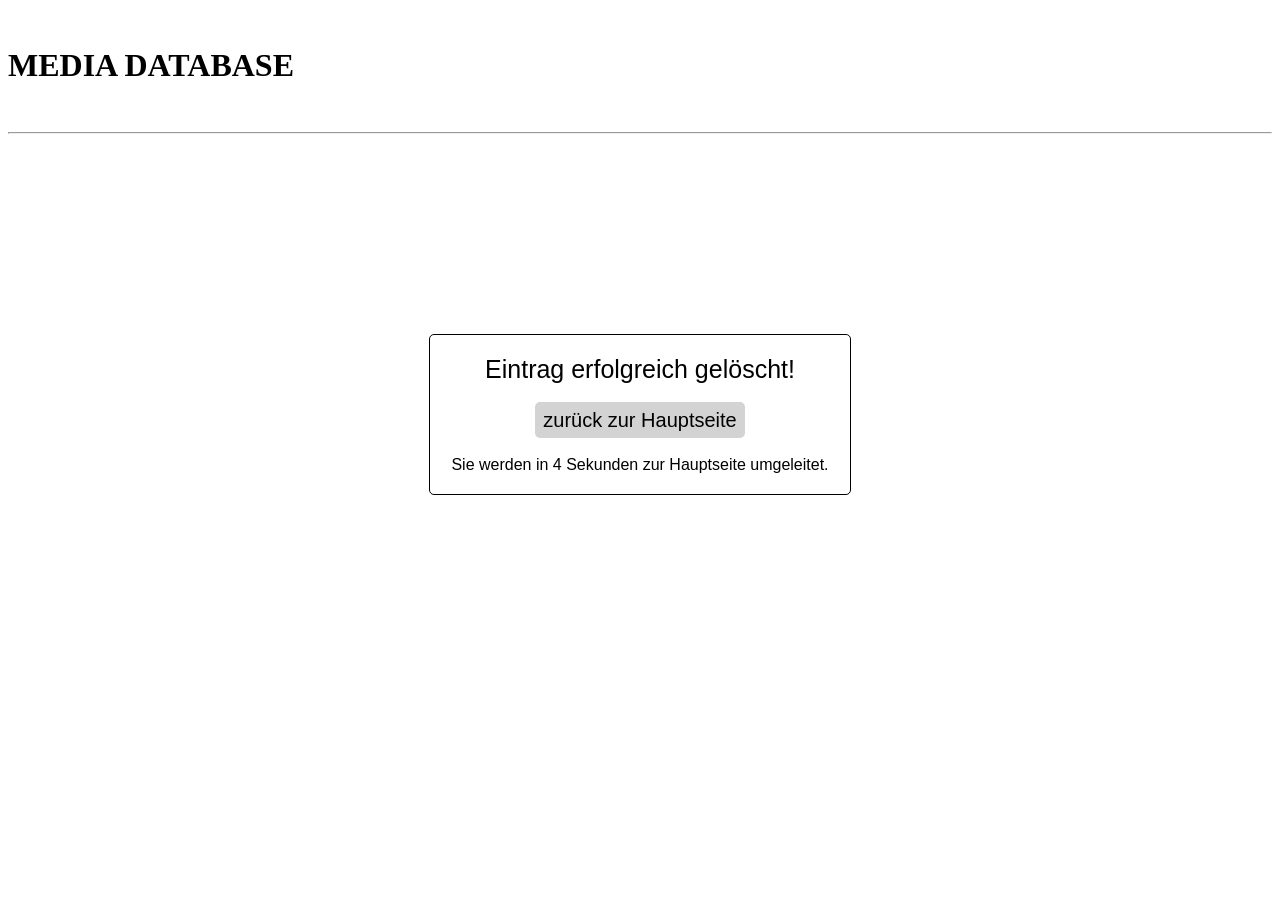
==== messages/deletesucceed.html @ 20848b76 "directory changes" ====
<!-- *********************************************************************
Modulename: deletesucceed.html
Project:    mediaDB
Author:     Sarah Ebelsheiser <sarah.ebel@outlook.com>

shows "movie successfully deleted from database" message

Version 1.0.0
2016-06-16
********************************************************************** -->

<!DOCTYPE html>
<html>
	<head>
    <title>EMDB</title>
    <link rel="stylesheet" type="text/css" href="../styles/header.css" />    
    <link rel="stylesheet" type="text/css" href="../styles/message.css" />
	</head>
    
	<body>
        <br>

<!-- -------------------------------------------------------------------------- -->
<!-- TWO COLORED HEADLINE -->
        <h1>
            <!--<span class="user-letters">EBEL'S </span>-->
            <span class="database-letters">MEDIA DATABASE</span>
        </h1>
        <br>
        <hr>
        
<!-- -------------------------------------------------------------------------- -->
<!-- DIV DELETE SUCCEEDED -->
        <div class="div deletesucceed">
            <label>Eintrag erfolgreich gel&ouml;scht!</label><br><br>
            <a class="button back" href="../index.php">zur&uuml;ck zur Hauptseite</a>
            <br><br>
            
            <!-- -------------------------------------------------------------------------- -->
            <!-- REDIRECT MESSAGE -->
            <script type="text/javascript">
            var count = 6;
            var redirectpage = "../index.php";

            function countDown(){
                var timer = document.getElementById("timer");
                if(count > 0){
                    count--;
                    timer.innerHTML = "Sie werden in "+count+" Sekunden zur Hauptseite umgeleitet.";
                    setTimeout("countDown()", 1000);
                }else{
                    window.location.href = redirectpage;
                }
            }
            </script>
            
            <span id="timer">
            <script type="text/javascript">countDown();</script>
            </span>
        
        </div>
    </body>
</html>
---- styles/message.css ----
/*********************************************************************
Modulename: message.css
Project:    mediaDB
Author:     Sarah Ebelsheiser <sarah.ebel@outlook.com>

CSS Style Sheet of entryfailed.php, uploadfailed.php, entrysucceed.html, confirmdelete.php, deletesucceed.html, updatesucceed.html

Version 1.0.0
2016-06-16
**********************************************************************/

/* -------------------------------------------------------------------------- */
/* EFFECT FOR MESSAGE PAGES */
/* -------------------------------------------------------------------------- */

/*body {
    background-image: url(../img/background.jpg);
}*/

/* -------------------------------------------------------------------------- */
/* ------ EFFECT FOR LABEL ------- */
label {
    font-family:"Lucida Grande", Tahoma, Arial, Verdana, sans-serif;
    font-size: 25px;
}

/* -------------------------------------------------------------------------- */
/* ------ EFFECT FOR DIV MESSAGE ------- */
.div {
    font-family:"Lucida Grande", Tahoma, Arial, Verdana, sans-serif;
    border: solid 1px black;
    margin: 200px auto;
    padding: 20px;
    background: #fff;
    border-radius: 5px;
    width: 30%;
    text-align: center;
}

/*-----------------------------------------------------------------*/
/* ------ EFFCT FOR LINK TO NEW ENTRY ------ */
.button {
    font-family:"Lucida Grande", Tahoma, Arial, Verdana, sans-serif;
    padding: 8px 8px;
    line-height: 20px;
    border-radius: 5px;
    font-size: 20px;
    background-color: lightgrey;
    text-decoration: none;
    color: black;
    display: inline-block;
}

.button:hover {
    background-color: 	Gainsboro;
}
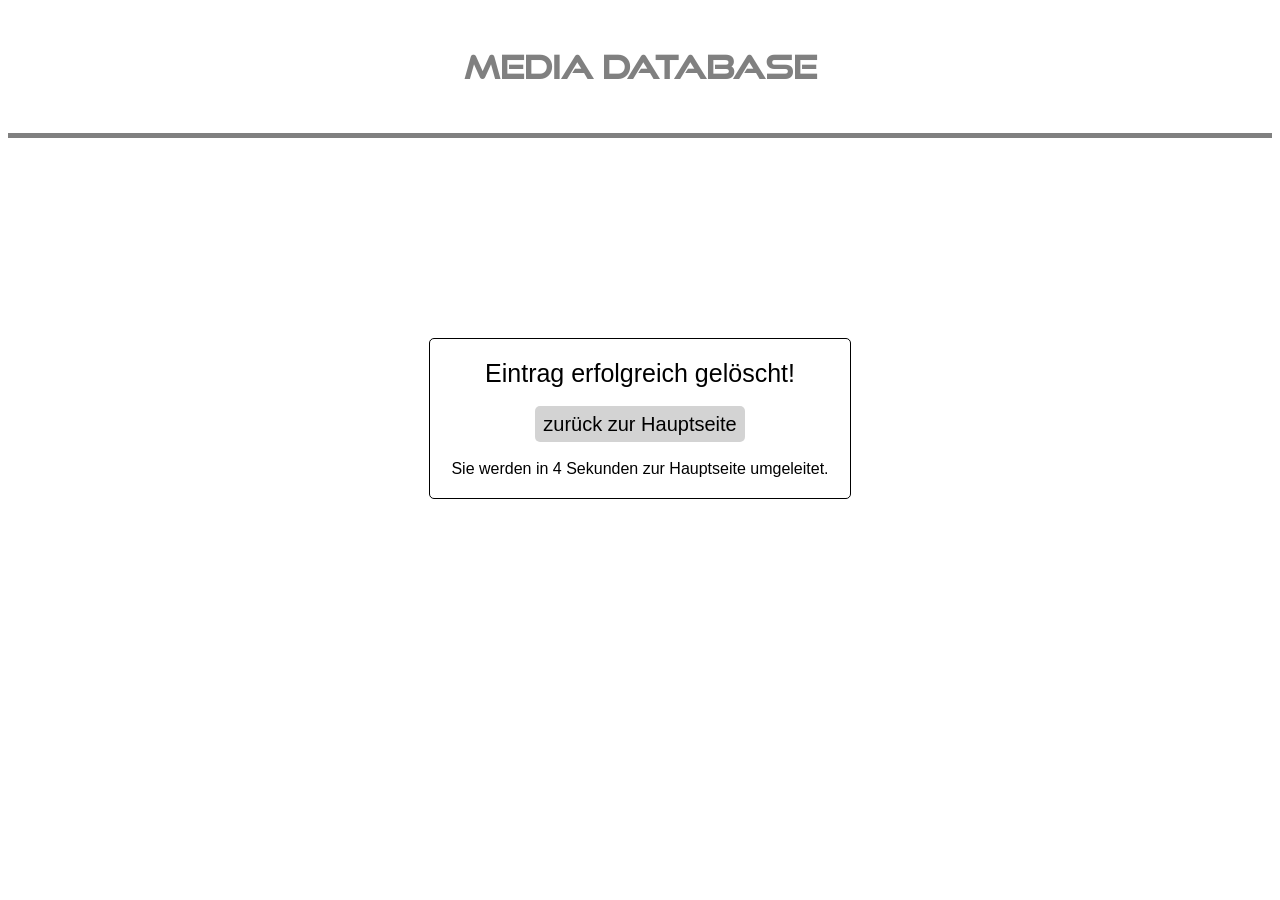
==== commit 6fc2369d: "Updated links confirmed to new dirlayout" ====
--- a/messages/deletesucceed.html
+++ b/messages/deletesucceed.html
@@ -13,8 +13,8 @@
 <html>
 	<head>
     <title>EMDB</title>
-    <link rel="stylesheet" type="text/css" href="../styles/header.css" />    
-    <link rel="stylesheet" type="text/css" href="../styles/message.css" />
+    <link rel="stylesheet" type="text/css" href="../css/header.css" />    
+    <link rel="stylesheet" type="text/css" href="../css/message.css" />
 	</head>
     
 	<body>
--- a/css/header.css
+++ b/css/header.css
@@ -0,0 +1,46 @@
+/*********************************************************************
+Modulename: header.css
+Project:    mediaDB
+Author:     Sarah Ebelsheiser <sarah.ebel@outlook.com>
+
+CSS Style Sheet of header.html
+
+Version 1.0.0
+2016-06-16
+**********************************************************************/
+
+/* -------------------------------------------------------------------------- */
+/* EFFECT FOR HEADER */
+/* -------------------------------------------------------------------------- */
+
+@font-face {
+    font-family: 'goodtimes';
+    src: url('../fonts/goodtimesrg.ttf') format('truetype');
+}
+
+/*body {
+    background-image: url(../img/background.jpg);
+}*/
+
+/* -------------------------------------------------------------------------- */
+/* ------ HEADLINE ------- */
+h1 {
+    font-family: 'goodtimes';
+    text-align: center;
+}
+
+.user-letters{
+    color: firebrick;
+}
+
+.database-letters {
+    color: grey;
+}
+
+/* -------------------------------------------------------------------------- */
+/* ------ HORIZONTAL LINE ------- */
+hr {
+    height: 5px;
+    background-color: grey;
+    border-width: 0;
+}
--- a/css/message.css
+++ b/css/message.css
@@ -0,0 +1,56 @@
+/*********************************************************************
+Modulename: message.css
+Project:    mediaDB
+Author:     Sarah Ebelsheiser <sarah.ebel@outlook.com>
+
+CSS Style Sheet of entryfailed.php, uploadfailed.php, entrysucceed.html, confirmdelete.php, deletesucceed.html, updatesucceed.html
+
+Version 1.0.0
+2016-06-16
+**********************************************************************/
+
+/* -------------------------------------------------------------------------- */
+/* EFFECT FOR MESSAGE PAGES */
+/* -------------------------------------------------------------------------- */
+
+/*body {
+    background-image: url(../img/background.jpg);
+}*/
+
+/* -------------------------------------------------------------------------- */
+/* ------ EFFECT FOR LABEL ------- */
+label {
+    font-family:"Lucida Grande", Tahoma, Arial, Verdana, sans-serif;
+    font-size: 25px;
+}
+
+/* -------------------------------------------------------------------------- */
+/* ------ EFFECT FOR DIV MESSAGE ------- */
+.div {
+    font-family:"Lucida Grande", Tahoma, Arial, Verdana, sans-serif;
+    border: solid 1px black;
+    margin: 200px auto;
+    padding: 20px;
+    background: #fff;
+    border-radius: 5px;
+    width: 30%;
+    text-align: center;
+}
+
+/*-----------------------------------------------------------------*/
+/* ------ EFFCT FOR LINK TO NEW ENTRY ------ */
+.button {
+    font-family:"Lucida Grande", Tahoma, Arial, Verdana, sans-serif;
+    padding: 8px 8px;
+    line-height: 20px;
+    border-radius: 5px;
+    font-size: 20px;
+    background-color: lightgrey;
+    text-decoration: none;
+    color: black;
+    display: inline-block;
+}
+
+.button:hover {
+    background-color: 	Gainsboro;
+}
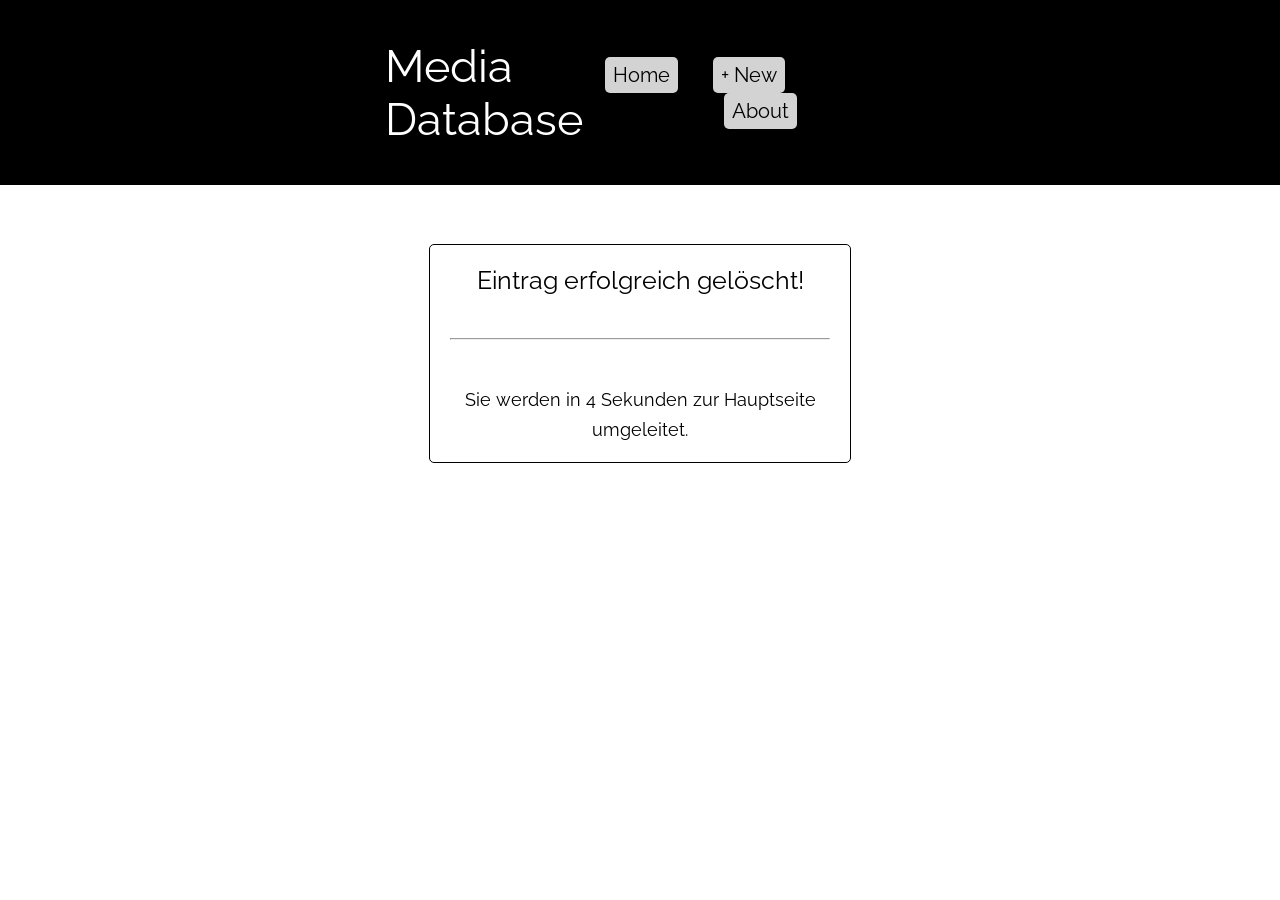
==== commit f8e91003: "Update deletesucceed.html - beautify code - change style to header style - change class of label tim" ====
--- a/messages/deletesucceed.html
+++ b/messages/deletesucceed.html
@@ -3,38 +3,38 @@
 Project:    mediaDB
 Author:     Sarah Ebelsheiser <sarah.ebel@outlook.com>
 
-shows "movie successfully deleted from database" message
+shows message: "movie successfully deleted from database" 
 
 Version 1.0.0
-2016-06-16
+2016-06-23
 ********************************************************************** -->
 
 <!DOCTYPE html>
 <html>
 	<head>
-    <title>EMDB</title>
-    <link rel="stylesheet" type="text/css" href="../css/header.css" />    
-    <link rel="stylesheet" type="text/css" href="../css/message.css" />
+        <link rel="stylesheet" type="text/css" href="../css/header.css" />    
+        <link rel="stylesheet" type="text/css" href="../css/message.css" />
 	</head>
     
 	<body>
-        <br>
-
-<!-- -------------------------------------------------------------------------- -->
-<!-- TWO COLORED HEADLINE -->
-        <h1>
-            <!--<span class="user-letters">EBEL'S </span>-->
-            <span class="database-letters">MEDIA DATABASE</span>
-        </h1>
-        <br>
-        <hr>
+       <!-- -------------------------------------------------------------------------- -->
+        <!-- HEADER -->
+        <div class="div-header">
+            <span class="headline">Media<br>Database</span>
+            <div class="div-buttons">
+                <a class="button home" href="/mediaDB/index.php">Home</a>
+                <a class="button new" href="/mediaDB/pages/formnewentry.php">+ New</a>
+                <a class="button about" href="#">About</a>
+            </div>
+        </div>
+        <br><br>
         
 <!-- -------------------------------------------------------------------------- -->
 <!-- DIV DELETE SUCCEEDED -->
         <div class="div deletesucceed">
             <label>Eintrag erfolgreich gel&ouml;scht!</label><br><br>
-            <a class="button back" href="../index.php">zur&uuml;ck zur Hauptseite</a>
-            <br><br>
+            <hr>
+            <br>
             
             <!-- -------------------------------------------------------------------------- -->
             <!-- REDIRECT MESSAGE -->
@@ -54,7 +54,7 @@
             }
             </script>
             
-            <span id="timer">
+            <span id="timer" class="timer">
             <script type="text/javascript">countDown();</script>
             </span>
         
--- a/css/header.css
+++ b/css/header.css
@@ -6,41 +6,91 @@
 CSS Style Sheet of header.html
 
 Version 1.0.0
-2016-06-16
+2016-06-22
 **********************************************************************/
 
 /* -------------------------------------------------------------------------- */
-/* EFFECT FOR HEADER */
+/* EFFECT FOR GENERAL SETTINGS ON THIS PAGE */
 /* -------------------------------------------------------------------------- */
 
-@font-face {
-    font-family: 'goodtimes';
-    src: url('../fonts/goodtimesrg.ttf') format('truetype');
-}
+/* -------------------------------------------------------------------------- */
+/* ------ IMPORT FONT ------- */
+@import 'https://fonts.googleapis.com/css?family=Raleway';
 
-/*body {
-    background-image: url(../img/background.jpg);
-}*/
 
 /* -------------------------------------------------------------------------- */
-/* ------ HEADLINE ------- */
-h1 {
-    font-family: 'goodtimes';
-    text-align: center;
-}
+/* EFFECT FOR UNIQUE SETTINGS ON THIS PAGE */
+/* -------------------------------------------------------------------------- */
 
-.user-letters{
-    color: firebrick;
-}
-
-.database-letters {
-    color: grey;
+/* -------------------------------------------------------------------------- */
+/* ------ EFFECT FOR WHOLE DIV HEADER ------- */
+.div-header {
+    height: 185px;
+    width: 100%;
+    position: absolute;
+    top: 0;
+    left: 0;
+    right: 0;
+    margin: 0 auto;
+    background: black;
 }
 
 /* -------------------------------------------------------------------------- */
-/* ------ HORIZONTAL LINE ------- */
-hr {
-    height: 5px;
-    background-color: grey;
-    border-width: 0;
+/* ------ EFFECT FOR HEADLINE SPAN ------- */
+.headline {
+    font-family: 'Raleway', sans-serif;
+    font-size: 45px;
+    float: left;
+    width: 20%;
+    text-align: left;
+    position: absolute;
+    top: 50%;
+    left: 385px;
+    right: 0;
+    transform: translate(-0%,-50%);
+    color: white;
 }
+
+/* -------------------------------------------------------------------------- */
+/* ------ EFFECT FOR WRAPPER DIV BUTTONS ------- */
+.div-buttons {
+    width: 15%;
+    float: left;
+    position: absolute;
+    top: 50%;
+    right: 675px;
+    transform: translate(+100%,-50%);
+}
+
+/* -------------------------------------------------------------------------- */
+/* ------ EFFECT FOR PARTICULAR BUTTON ------- */
+.home, .new {
+    float: left;
+}
+
+.new {
+    margin-left: 35px;
+}
+
+.about {
+    float: right;
+    margin-left: 20px;
+}
+
+/* -------------------------------------------------------------------------- */
+/* ------ EFFECT FOR ALL BUTTONS ------ */
+.button {
+    font-family: 'Raleway', sans-serif;
+    padding: 8px 8px;
+    line-height: 20px;
+    border-radius: 5px;
+    font-size: 20px;
+    background-color: lightgrey;
+    text-decoration: none;
+    color: black;
+    display: inline-block;
+}
+
+.button:hover {
+    background-color: 	white;
+}
--- a/css/message.css
+++ b/css/message.css
@@ -6,28 +6,26 @@
 CSS Style Sheet of entryfailed.php, uploadfailed.php, entrysucceed.html, confirmdelete.php, deletesucceed.html, updatesucceed.html
 
 Version 1.0.0
-2016-06-16
+2016-06-23
 **********************************************************************/
+/* -------------------------------------------------------------------------- */
+/* EFFECT FOR GENERAL SETTINGS ON THIS PAGE */
+/* -------------------------------------------------------------------------- */
 
 /* -------------------------------------------------------------------------- */
-/* EFFECT FOR MESSAGE PAGES */
-/* -------------------------------------------------------------------------- */
+/* ------ IMPORT FONT ------- */
+@import 'https://fonts.googleapis.com/css?family=Raleway';
 
-/*body {
-    background-image: url(../img/background.jpg);
-}*/
 
 /* -------------------------------------------------------------------------- */
-/* ------ EFFECT FOR LABEL ------- */
-label {
-    font-family:"Lucida Grande", Tahoma, Arial, Verdana, sans-serif;
-    font-size: 25px;
-}
+/* EFFECT FOR UNIQUE SETTINGS ON THIS PAGE */
+/* -------------------------------------------------------------------------- */
 
 /* -------------------------------------------------------------------------- */
 /* ------ EFFECT FOR DIV MESSAGE ------- */
 .div {
-    font-family:"Lucida Grande", Tahoma, Arial, Verdana, sans-serif;
+    font-family: 'Raleway', sans-serif;
+    font-size: 25px;
     border: solid 1px black;
     margin: 200px auto;
     padding: 20px;
@@ -38,19 +36,18 @@
 }
 
 /*-----------------------------------------------------------------*/
-/* ------ EFFCT FOR LINK TO NEW ENTRY ------ */
-.button {
-    font-family:"Lucida Grande", Tahoma, Arial, Verdana, sans-serif;
-    padding: 8px 8px;
-    line-height: 20px;
-    border-radius: 5px;
-    font-size: 20px;
-    background-color: lightgrey;
-    text-decoration: none;
-    color: black;
-    display: inline-block;
-}
-
+/* ------ EFFECT FOR BUTTON YES / NO  ------ */
 .button:hover {
     background-color: 	Gainsboro;
 }
+
+.yes, .no {
+    margin-left: 20px;
+    width: 50px;
+}
+
+/*-----------------------------------------------------------------*/
+/* ------ EFFECT FOR SPAN TIMER  ------ */
+.timer {
+    font-size: 18px;
+}
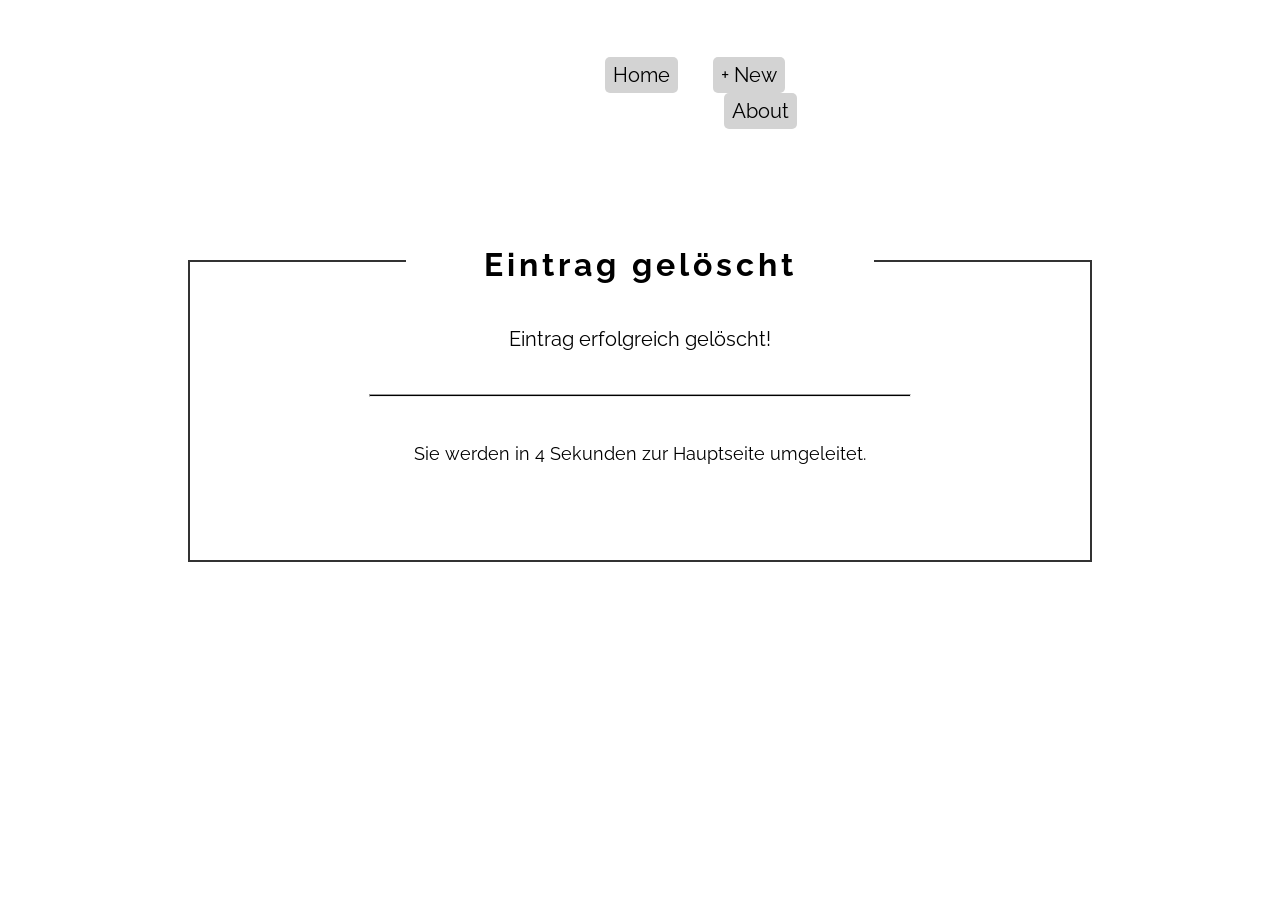
==== commit d3a14eb5: "Adjust style to "about" page" ====
--- a/messages/deletesucceed.html
+++ b/messages/deletesucceed.html
@@ -6,7 +6,7 @@
 shows message: "movie successfully deleted from database" 
 
 Version 1.0.0
-2016-06-23
+2016-06-30
 ********************************************************************** -->
 
 <!DOCTYPE html>
@@ -28,14 +28,17 @@
             </div>
         </div>
         <br><br>
+        <!-- -------------------------------------------------------------------------- -->
+        <!-- DIV MESSAGE -->
+        <div class="div-background"></div>
+        <div class="div deletesucceed">
+            <div class="top-border left"></div>
+            <div class="top-border right"></div>
+            <h1>Eintrag gelöscht</h1>
+            <p>Eintrag erfolgreich gel&ouml;scht!</p>
+            <hr>
+            <br><br>
         
-<!-- -------------------------------------------------------------------------- -->
-<!-- DIV DELETE SUCCEEDED -->
-        <div class="div deletesucceed">
-            <label>Eintrag erfolgreich gel&ouml;scht!</label><br><br>
-            <hr>
-            <br>
-            
             <!-- -------------------------------------------------------------------------- -->
             <!-- REDIRECT MESSAGE -->
             <script type="text/javascript">
--- a/css/header.css
+++ b/css/header.css
@@ -6,7 +6,7 @@
 CSS Style Sheet of header.html
 
 Version 1.0.0
-2016-06-22
+2016-06-28
 **********************************************************************/
 
 /* -------------------------------------------------------------------------- */
@@ -16,7 +16,11 @@
 /* -------------------------------------------------------------------------- */
 /* ------ IMPORT FONT ------- */
 @import 'https://fonts.googleapis.com/css?family=Raleway';
+@import 'https://fonts.googleapis.com/css?family=Poiret+One';
 
+html, body {
+    height:100%;
+}
 
 /* -------------------------------------------------------------------------- */
 /* EFFECT FOR UNIQUE SETTINGS ON THIS PAGE */
@@ -31,24 +35,35 @@
     top: 0;
     left: 0;
     right: 0;
-    margin: 0 auto;
-    background: black;
+    background-image: url(/mediaDB/images/header-jetBlack.jpg);
 }
 
 /* -------------------------------------------------------------------------- */
 /* ------ EFFECT FOR HEADLINE SPAN ------- */
 .headline {
-    font-family: 'Raleway', sans-serif;
-    font-size: 45px;
+    font-family: 'Poiret One', cursive;
+    font-size: 65px;
     float: left;
     width: 20%;
     text-align: left;
     position: absolute;
     top: 50%;
+    left: 600px;
+    right: 0;
+    transform: translate(-0%,-50%);
+    color: white;
+}
+
+/* -------------------------------------------------------------------------- */
+/* ------ EFFECT FOR WRAPPER DIV LOGO ------- */
+.img-logo {
+    width: 215px;
+    height: 206px;
+    position: absolute;
+    top: 50%;
     left: 385px;
     right: 0;
     transform: translate(-0%,-50%);
-    color: white;
 }
 
 /* -------------------------------------------------------------------------- */
--- a/css/message.css
+++ b/css/message.css
@@ -6,7 +6,7 @@
 CSS Style Sheet of entryfailed.php, uploadfailed.php, entrysucceed.html, confirmdelete.php, deletesucceed.html, updatesucceed.html
 
 Version 1.0.0
-2016-06-23
+2016-06-30
 **********************************************************************/
 /* -------------------------------------------------------------------------- */
 /* EFFECT FOR GENERAL SETTINGS ON THIS PAGE */
@@ -16,38 +16,128 @@
 /* ------ IMPORT FONT ------- */
 @import 'https://fonts.googleapis.com/css?family=Raleway';
 
+/* ------ EFFECT FOR HEADLINE ------- */
+h1 {
+  position: relative;
+  margin-top: -14px;
+  display: inline-block;
+  letter-spacing: 4px;
+}
+
+/* ------ EFFECT FOR PARAGRAPH ------- */
+p {
+  width: 61%;
+  margin: 20px auto 40px auto;
+  line-height: 30px;
+    font-size: 20px;
+}
+
+/* ------ EFFECT FOR HORIZONTAL LINE ------- */
+hr {
+    height: 1px;
+    background-color: black;
+    width: 60%;
+}
+
 
 /* -------------------------------------------------------------------------- */
 /* EFFECT FOR UNIQUE SETTINGS ON THIS PAGE */
 /* -------------------------------------------------------------------------- */
 
 /* -------------------------------------------------------------------------- */
+/* ------ EFFECT FOR BACKGROUND ------- */
+.div-background {
+    background-image: url(/mediaDB/images/Elegant_Background-4.jpg);
+    background-repeat: no-repeat;
+    background-size: cover;
+    opacity: 0.2;
+    position: absolute;
+    top: 185px;
+    left: 0;
+    right: 0;
+    bottom: 0;
+    overflow: auto;
+}
+
+/* -------------------------------------------------------------------------- */
 /* ------ EFFECT FOR DIV MESSAGE ------- */
 .div {
     font-family: 'Raleway', sans-serif;
-    font-size: 25px;
-    border: solid 1px black;
-    margin: 200px auto;
-    padding: 20px;
-    background: #fff;
-    border-radius: 5px;
-    width: 30%;
+    position: relative;
+    width: 900px;
+    max-width: 80%;
+    border: 2px solid #333;
+    border-top: none;
     text-align: center;
+    margin: 60px auto;
+    position: absolute;
+    top: 200px;
+    left: 0;
+    right: 0;
+    bottom: 0;
 }
 
-/*-----------------------------------------------------------------*/
-/* ------ EFFECT FOR BUTTON YES / NO  ------ */
-.button:hover {
-    background-color: 	Gainsboro;
+.top-border{
+    position: absolute;
+    height: 2px;
+    width: 24%;
+    background-color: #333;
 }
 
-.yes, .no {
+.right {
+    right: 0;
+}
+
+.left {
+    left: 0;
+}
+
+/* ------ EFFECT FOR DIV MESSAGE (CONFIRM.PHP)  ------ */
+.message {
+    height: 600px;
+}
+
+/* ------ EFFECT FOR DIV UPLOADFAILED (UPLOADFAILED.HTML)  ------ */
+.uploadfailed, .updatesucceed, .entrysucceed, .entryfailed, .deletesucceed {
+    height: 300px;
+}
+
+/* -------------------------------------------------------------------------- */
+/* ------ EFFECT FOR BUTTONS ------- */
+.button-yes, .button-no {
     margin-left: 20px;
     width: 50px;
+}
+
+.button-yes, .button-no {
+  outline: 0;
+  display: inline-block;
+  padding: 20px;
+  width: 50px;
+  background-color: #333;
+  color: #fff;
+  font-size: 22px;
+  letter-spacing: 3px;
+    vertical-align: middle;
+}
+
+.button-yes, .button-no:link, .button-yes, .button-no:visited, .button-yes, .button-no:link:hover, .button-yes, .button-no:visited:hover {
+  text-decoration: none;
+  color: #fff;
 }
 
 /*-----------------------------------------------------------------*/
 /* ------ EFFECT FOR SPAN TIMER  ------ */
 .timer {
     font-size: 18px;
-}+}
+
+/*-----------------------------------------------------------------*/
+/* ------ EFFECT FOR DIV COVER (CONFIRM.PHP)  ------ */
+.img-cover {
+                width: 182px;
+                height: 268px;
+                border-radius: 10px;
+            }
+
+
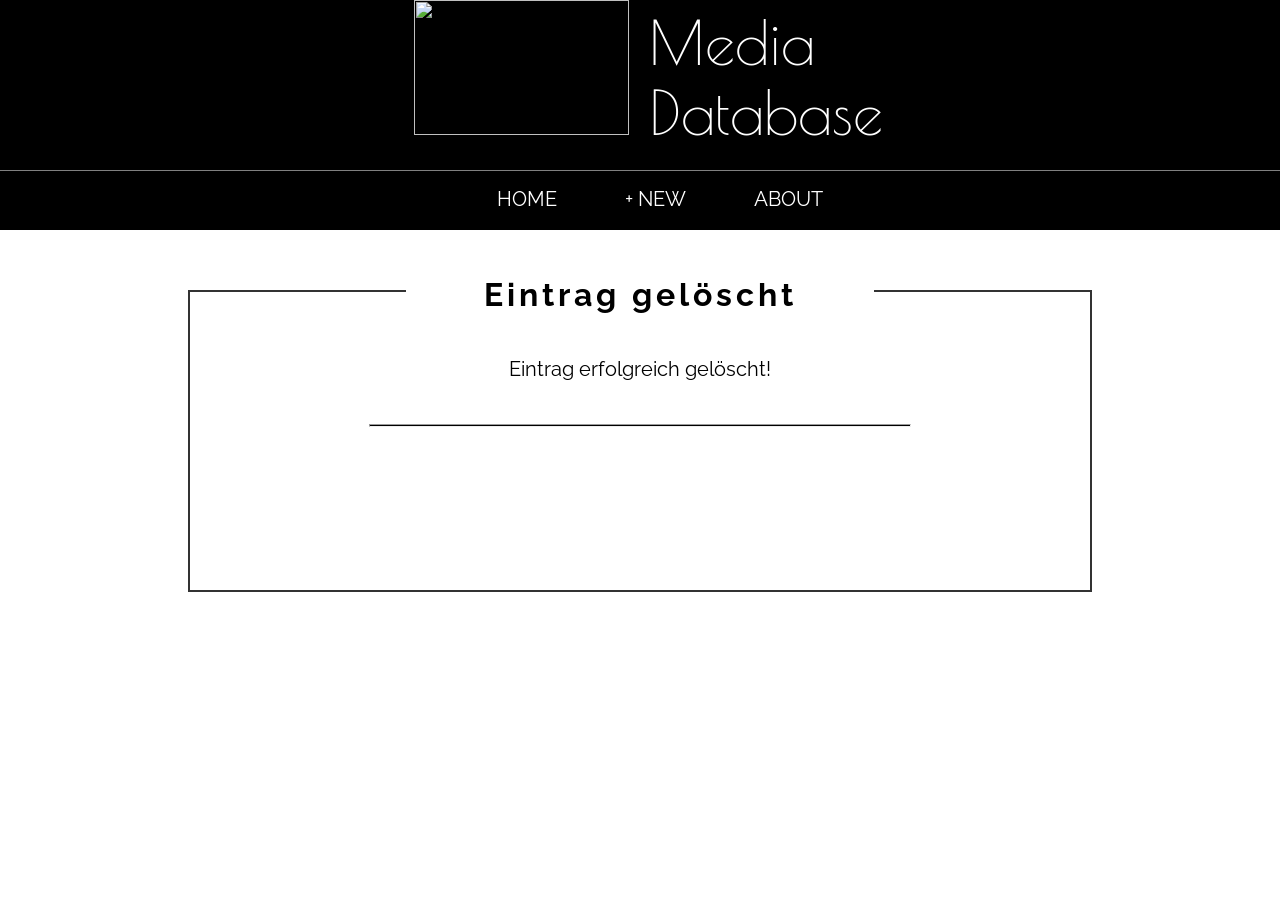
==== commit 2b4468df: "Adjust pages to new header" ====
--- a/messages/deletesucceed.html
+++ b/messages/deletesucceed.html
@@ -6,7 +6,7 @@
 shows message: "movie successfully deleted from database" 
 
 Version 1.0.0
-2016-06-30
+2016-07-04
 ********************************************************************** -->
 
 <!DOCTYPE html>
@@ -17,16 +17,20 @@
 	</head>
     
 	<body>
-       <!-- -------------------------------------------------------------------------- -->
-        <!-- HEADER -->
-        <div class="div-header">
-            <span class="headline">Media<br>Database</span>
-            <div class="div-buttons">
-                <a class="button home" href="/mediaDB/index.php">Home</a>
-                <a class="button new" href="/mediaDB/pages/formnewentry.php">+ New</a>
-                <a class="button about" href="#">About</a>
+        <header>
+            <div class="div-logo">
+                <a href="/mediaDB/index.php"><img class="img-logo" src="/mediaDB/images/grey-m-logo.svg"/></a>
+                <span class="headline">Media<br>Database</span>
             </div>
-        </div>
+
+            <nav>
+                <ul>
+                    <li><a href="/mediaDB/index.php">home</a></li>
+                    <li><a href="/mediaDB/pages/formnewentry.php">+ new</a></li>
+                    <li><a href="/mediaDB/pages/about.html">about</a></li>
+                </ul>
+            </nav>
+        </header>
         <br><br>
         <!-- -------------------------------------------------------------------------- -->
         <!-- DIV MESSAGE -->
--- a/css/header.css
+++ b/css/header.css
@@ -6,7 +6,7 @@
 CSS Style Sheet of header.html
 
 Version 1.0.0
-2016-06-28
+2016-07-04
 **********************************************************************/
 
 /* -------------------------------------------------------------------------- */
@@ -18,94 +18,56 @@
 @import 'https://fonts.googleapis.com/css?family=Raleway';
 @import 'https://fonts.googleapis.com/css?family=Poiret+One';
 
-html, body {
-    height:100%;
+
+header {
+    background-color: black;
+    height: 230px;
+    width: 100%;
+    position: absolute;
+    top: 0;
+    left: 0;
 }
+
+span {
+    font-family: 'Poiret One', cursive;
+    font-size: 60px;
+    color: white;
+    display: inline-block;
+    text-align: left;
+}
+
+ul {
+    font-family: 'Raleway', sans-serif;
+    text-align: center;
+    list-style-type: none;
+}
+
+li, a {
+    display: inline;
+    text-decoration: none;
+    color: white;
+    text-transform: uppercase;
+    font-size: 20px;
+    padding: 14px 16px;
+}
+
+li:hover {
+    background-color: lightgrey;
+}
+
 
 /* -------------------------------------------------------------------------- */
 /* EFFECT FOR UNIQUE SETTINGS ON THIS PAGE */
 /* -------------------------------------------------------------------------- */
-
-/* -------------------------------------------------------------------------- */
-/* ------ EFFECT FOR WHOLE DIV HEADER ------- */
-.div-header {
-    height: 185px;
+.div-logo {
     width: 100%;
-    position: absolute;
-    top: 0;
-    left: 0;
-    right: 0;
-    background-image: url(/mediaDB/images/header-jetBlack.jpg);
+    text-align: center;
+    height: 170px;
+    border-bottom: 1px solid grey;
 }
 
-/* -------------------------------------------------------------------------- */
-/* ------ EFFECT FOR HEADLINE SPAN ------- */
-.headline {
-    font-family: 'Poiret One', cursive;
-    font-size: 65px;
-    float: left;
-    width: 20%;
-    text-align: left;
-    position: absolute;
-    top: 50%;
-    left: 600px;
-    right: 0;
-    transform: translate(-0%,-50%);
-    color: white;
-}
-
-/* -------------------------------------------------------------------------- */
-/* ------ EFFECT FOR WRAPPER DIV LOGO ------- */
 .img-logo {
     width: 215px;
-    height: 206px;
-    position: absolute;
-    top: 50%;
-    left: 385px;
-    right: 0;
-    transform: translate(-0%,-50%);
-}
-
-/* -------------------------------------------------------------------------- */
-/* ------ EFFECT FOR WRAPPER DIV BUTTONS ------- */
-.div-buttons {
-    width: 15%;
-    float: left;
-    position: absolute;
-    top: 50%;
-    right: 675px;
-    transform: translate(+100%,-50%);
-}
-
-/* -------------------------------------------------------------------------- */
-/* ------ EFFECT FOR PARTICULAR BUTTON ------- */
-.home, .new {
-    float: left;
-}
-
-.new {
-    margin-left: 35px;
-}
-
-.about {
-    float: right;
-    margin-left: 20px;
-}
-
-/* -------------------------------------------------------------------------- */
-/* ------ EFFECT FOR ALL BUTTONS ------ */
-.button {
-    font-family: 'Raleway', sans-serif;
-    padding: 8px 8px;
-    line-height: 20px;
-    border-radius: 5px;
-    font-size: 20px;
-    background-color: lightgrey;
-    text-decoration: none;
-    color: black;
+    height: 135px;
     display: inline-block;
-}
-
-.button:hover {
-    background-color: 	white;
-}
+}
--- a/css/message.css
+++ b/css/message.css
@@ -6,7 +6,7 @@
 CSS Style Sheet of entryfailed.php, uploadfailed.php, entrysucceed.html, confirmdelete.php, deletesucceed.html, updatesucceed.html
 
 Version 1.0.0
-2016-06-30
+2016-07-04
 **********************************************************************/
 /* -------------------------------------------------------------------------- */
 /* EFFECT FOR GENERAL SETTINGS ON THIS PAGE */
@@ -52,7 +52,7 @@
     background-size: cover;
     opacity: 0.2;
     position: absolute;
-    top: 185px;
+    top: 230px;
     left: 0;
     right: 0;
     bottom: 0;
@@ -71,7 +71,7 @@
     text-align: center;
     margin: 60px auto;
     position: absolute;
-    top: 200px;
+    top: 230px;
     left: 0;
     right: 0;
     bottom: 0;
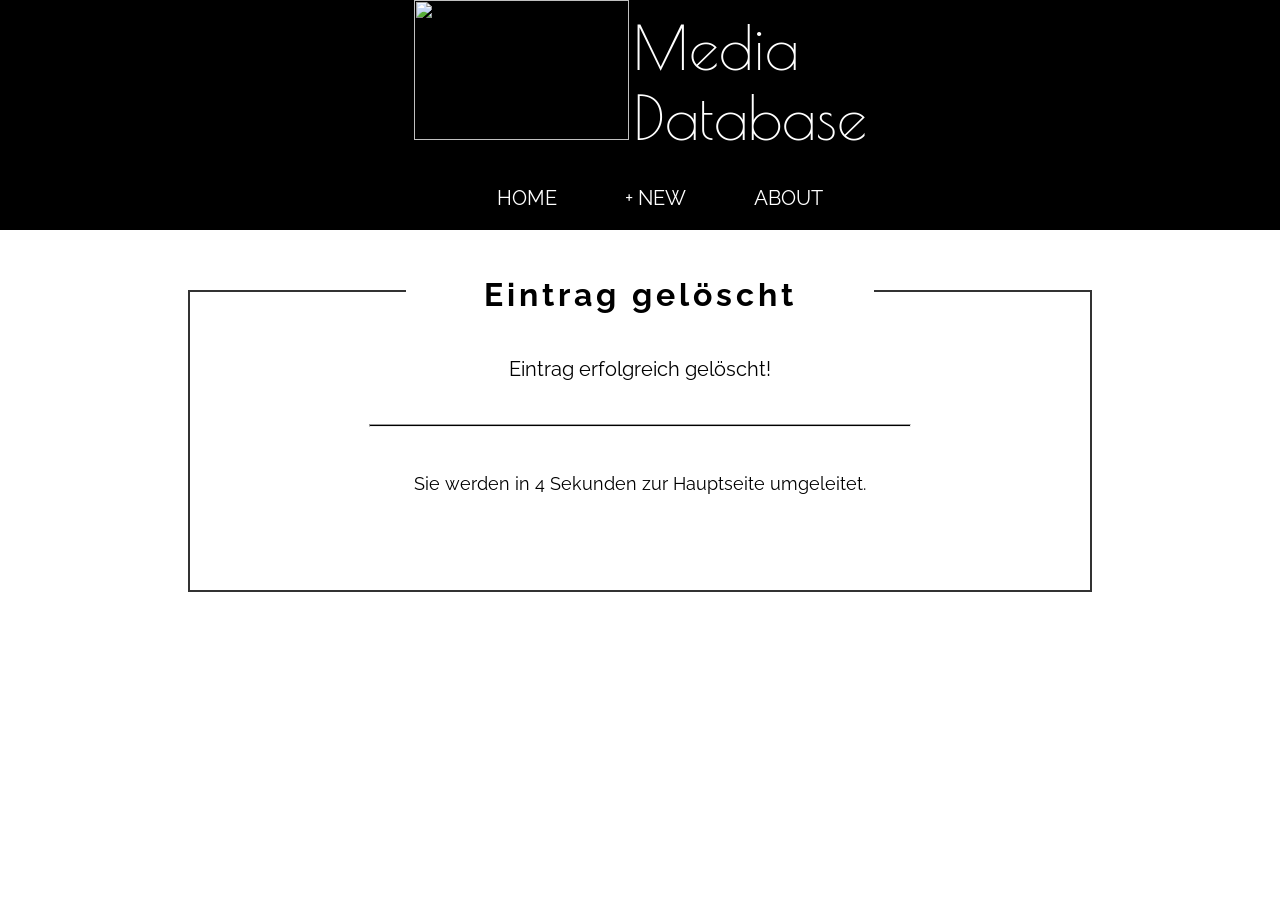
==== commit edec1e1b: "Navigation links now own class in css" ====
--- a/messages/deletesucceed.html
+++ b/messages/deletesucceed.html
@@ -6,7 +6,7 @@
 shows message: "movie successfully deleted from database" 
 
 Version 1.0.0
-2016-07-04
+2016-07-05
 ********************************************************************** -->
 
 <!DOCTYPE html>
@@ -25,9 +25,9 @@
 
             <nav>
                 <ul>
-                    <li><a href="/mediaDB/index.php">home</a></li>
-                    <li><a href="/mediaDB/pages/formnewentry.php">+ new</a></li>
-                    <li><a href="/mediaDB/pages/about.html">about</a></li>
+                    <li><a class="a-main" href="/mediaDB/index.php">home</a></li>
+                    <li><a class="a-main" href="/mediaDB/pages/formnewentry.php">+ new</a></li>
+                    <li><a class="a-main" href="/mediaDB/pages/about.html">about</a></li>
                 </ul>
             </nav>
         </header>
--- a/css/header.css
+++ b/css/header.css
@@ -6,7 +6,7 @@
 CSS Style Sheet of header.html
 
 Version 1.0.0
-2016-07-04
+2016-07-05
 **********************************************************************/
 
 /* -------------------------------------------------------------------------- */
@@ -19,6 +19,10 @@
 @import 'https://fonts.googleapis.com/css?family=Poiret+One';
 
 
+/* -------------------------------------------------------------------------- */
+/* EFFECT FOR UNIQUE SETTINGS ON THIS PAGE */
+/* -------------------------------------------------------------------------- */
+
 header {
     background-color: black;
     height: 230px;
@@ -26,9 +30,22 @@
     position: absolute;
     top: 0;
     left: 0;
+    text-align: center;
 }
 
-span {
+.div-logo {
+    width: 100%;
+    height: 170px;
+    background-image: url(/mediaDB/images/header-jetBlack.jpg);
+}
+
+.img-logo {
+    width: 215px;
+    height: 140px;
+    display: inline-block;
+}
+
+.headline {
     font-family: 'Poiret One', cursive;
     font-size: 60px;
     color: white;
@@ -38,36 +55,18 @@
 
 ul {
     font-family: 'Raleway', sans-serif;
-    text-align: center;
     list-style-type: none;
 }
 
-li, a {
+li, .a-main {
     display: inline;
     text-decoration: none;
     color: white;
     text-transform: uppercase;
     font-size: 20px;
-    padding: 14px 16px;
+    padding: 5px 16px;
 }
 
-li:hover {
-    background-color: lightgrey;
-}
-
-
-/* -------------------------------------------------------------------------- */
-/* EFFECT FOR UNIQUE SETTINGS ON THIS PAGE */
-/* -------------------------------------------------------------------------- */
-.div-logo {
-    width: 100%;
-    text-align: center;
-    height: 170px;
-    border-bottom: 1px solid grey;
-}
-
-.img-logo {
-    width: 215px;
-    height: 135px;
-    display: inline-block;
+.a-main:hover {
+    border-bottom: 2px solid white;
 }
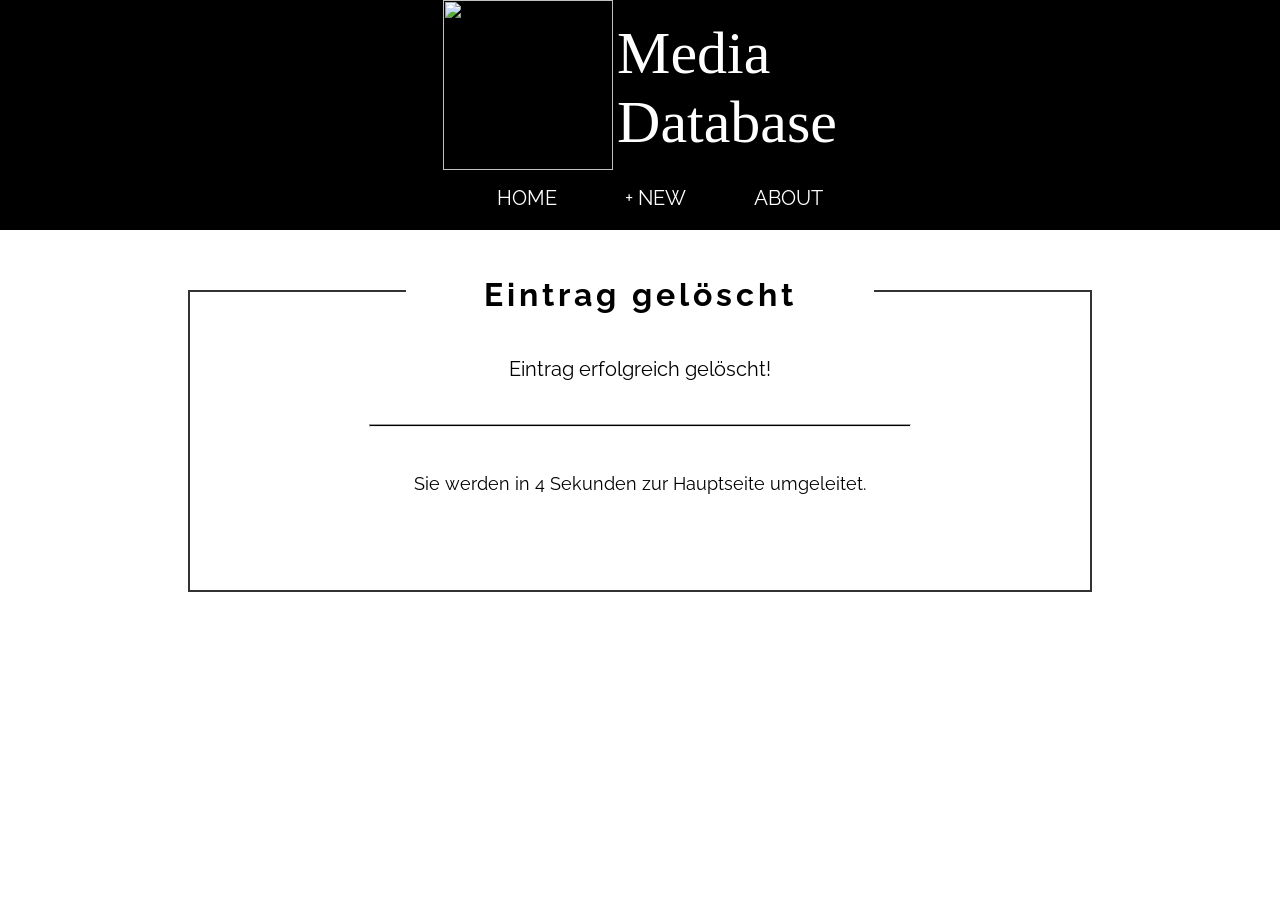
==== commit 5fc75fc1: "Change logo in header and font of headline" ====
--- a/messages/deletesucceed.html
+++ b/messages/deletesucceed.html
@@ -6,7 +6,7 @@
 shows message: "movie successfully deleted from database" 
 
 Version 1.0.0
-2016-07-05
+2016-07-07
 ********************************************************************** -->
 
 <!DOCTYPE html>
@@ -19,7 +19,7 @@
 	<body>
         <header>
             <div class="div-logo">
-                <a href="/mediaDB/index.php"><img class="img-logo" src="/mediaDB/images/grey-m-logo.svg"/></a>
+                <a href="/mediaDB/index.php"><img class="img-logo" src="/mediaDB/images/mdblogo.png"/></a>
                 <span class="headline">Media<br>Database</span>
             </div>
 
--- a/css/header.css
+++ b/css/header.css
@@ -6,7 +6,7 @@
 CSS Style Sheet of header.html
 
 Version 1.0.0
-2016-07-05
+2016-07-07
 **********************************************************************/
 
 /* -------------------------------------------------------------------------- */
@@ -17,6 +17,11 @@
 /* ------ IMPORT FONT ------- */
 @import 'https://fonts.googleapis.com/css?family=Raleway';
 @import 'https://fonts.googleapis.com/css?family=Poiret+One';
+
+@font-face {
+font-family: HapnaMono;
+src: url("/mediaDB/fonts/Hapna_Mono/HapnaMono-Light.otf") format("opentype");
+}
 
 
 /* -------------------------------------------------------------------------- */
@@ -40,17 +45,18 @@
 }
 
 .img-logo {
-    width: 215px;
-    height: 140px;
+    width: 170px;
+    height: 170px;
     display: inline-block;
 }
 
 .headline {
-    font-family: 'Poiret One', cursive;
+    font-family: 'HapnaMono';
     font-size: 60px;
     color: white;
     display: inline-block;
     text-align: left;
+    transform: translateY(-20%);
 }
 
 ul {
